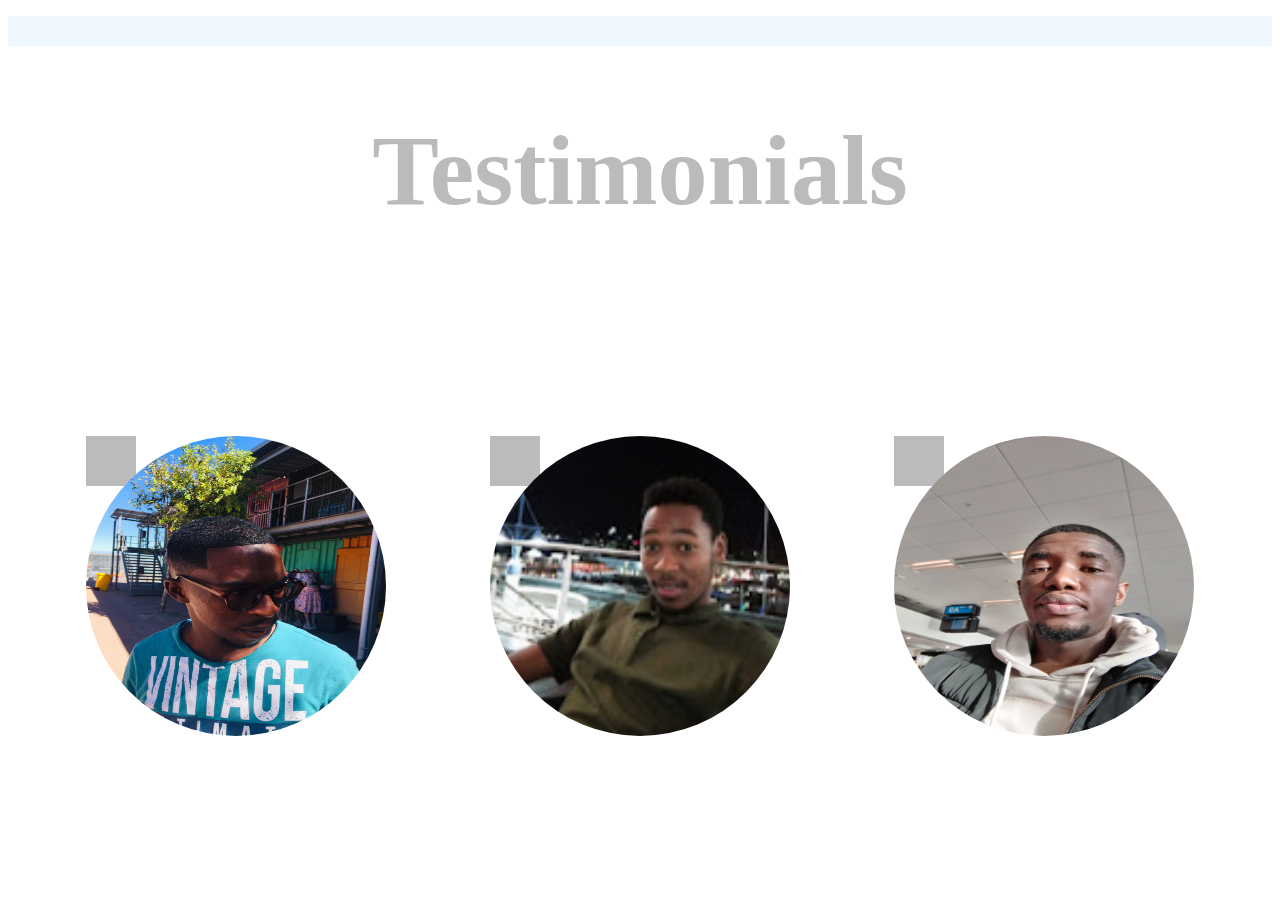
==== testimonial.html @ 8caa719e "first commit" ====
<!DOCTYPE html>
<html lang="en">

<html>
<meta charset="UTF-8">
<meta name="viewport" content="width=device-width, initial-scale=1.0">
<title>Card Flips</title>


<style>
    .flip-card {
        background-color: transparent;
        width: 300px;
        height: 300px;
        perspective: 1000px;
        display: inline-block;
        margin: 50px;
        position: relative;
        top: 50px
    }

    body {
        background-image: url(https://images.unsplash.com/photo-1633272485505-6d0346c7d46e?ixid=MnwxMjA3fDB8MHxwaG90by1wYWdlfHx8fGVufDB8fHx8&ixlib=rb-1.2.1&auto=format&fit=crop&w=1470&q=80);
        background-repeat: no-repeat;
        background-size: cover;
        text-align: center;

    }

    .flip-card-inner {
        position: relative;
        width: 100%;
        height: 100%;
        text-align: center;
        transition: transform 0.6s;
        transform-style: preserve-3d;
        /* box-shadow: 0 4px 8px 0 rgba(0, 0, 0, 0.2); */
    }

    .flip-card:hover .flip-card-inner {
        transform: rotateY(180deg);
    }

    .flip-card-front,
    .flip-card-back {
        position: absolute;
        width: 100%;
        height: 100%;
        -webkit-backface-visibility: hidden;
        backface-visibility: hidden;
    }

    .flip-card-front {
        background-color: #bbb;
        color: black;
        height: 50px;
        width: 50px;
    }

    .flip-card-back {
        background-color: #788d9b;
        color: white;
        transform: rotateY(180deg);
    }

    img {
        height: 300px;
        width: 300px;
        border-radius: 100%;
    }

    .heading {
        text-align: center;
        color: #bbb;
        font-size: 100px;
    }

    h3 {
        color: white;

    }

    li {
        display: inline;
        color: rgb(255, 255, 255);
        font-family: Arial, Helvetica, sans-serif;
        padding-right: 20px;
        font-size: large;
        position: relative;
        right: 850px;
    }

    nav {
        background-color: aliceblue;
        height: 30px;
    }
</style>


</head>

<body>
    <nav>
        <ul>
            <li><a href="index.html">Home</a></li>
            <li><a href="about.html">About</a></li>
            <li><a href="contact.html">Contact</a></li>
            <li><a href="testimonial.html">Testimonials</a></li>
        </ul>
    </nav>


    <h1 class="heading">Testimonials</h1>
    <h3>Hover over the images below to see tesimonials</h3>

    <div>

        <div class="flip-card">
            <div class="flip-card-inner">
                <div class="flip-card-front">
                    <img src="IMG-20211007-WA0004.jpg" alt="Kagiso">
                </div>
                <div class="flip-card-back">
                    <h1>Lilitha Mantini</h1>
                    <p>Backend Developer</p>
                    <p>Smart guy</p>
                </div>
            </div>
        </div>



        <div class="flip-card">
            <div class="flip-card-inner">
                <div class="flip-card-front">
                    <img src="profile.jpg" alt="Kagiso">
                </div>
                <div class="flip-card-back">
                    <h1>Azabenathi Pupuma</h1>
                    <p>Full Stack Developer</p>
                    <p>Hard worker</p>
                </div>
            </div>
        </div>



        <div class="flip-card">
            <div class="flip-card-inner">
                <div class="flip-card-front">
                    <img src="IMG_20210627_090912.jpg" alt="Kagiso">
                </div>
                <div class="flip-card-back">
                    <h1>Kagiso Mphayi</h1>
                    <p>Frontend Developer</p>
                    <p>Humble guy</p>
                </div>
            </div>
        </div>


    </div>

</body>

</html>
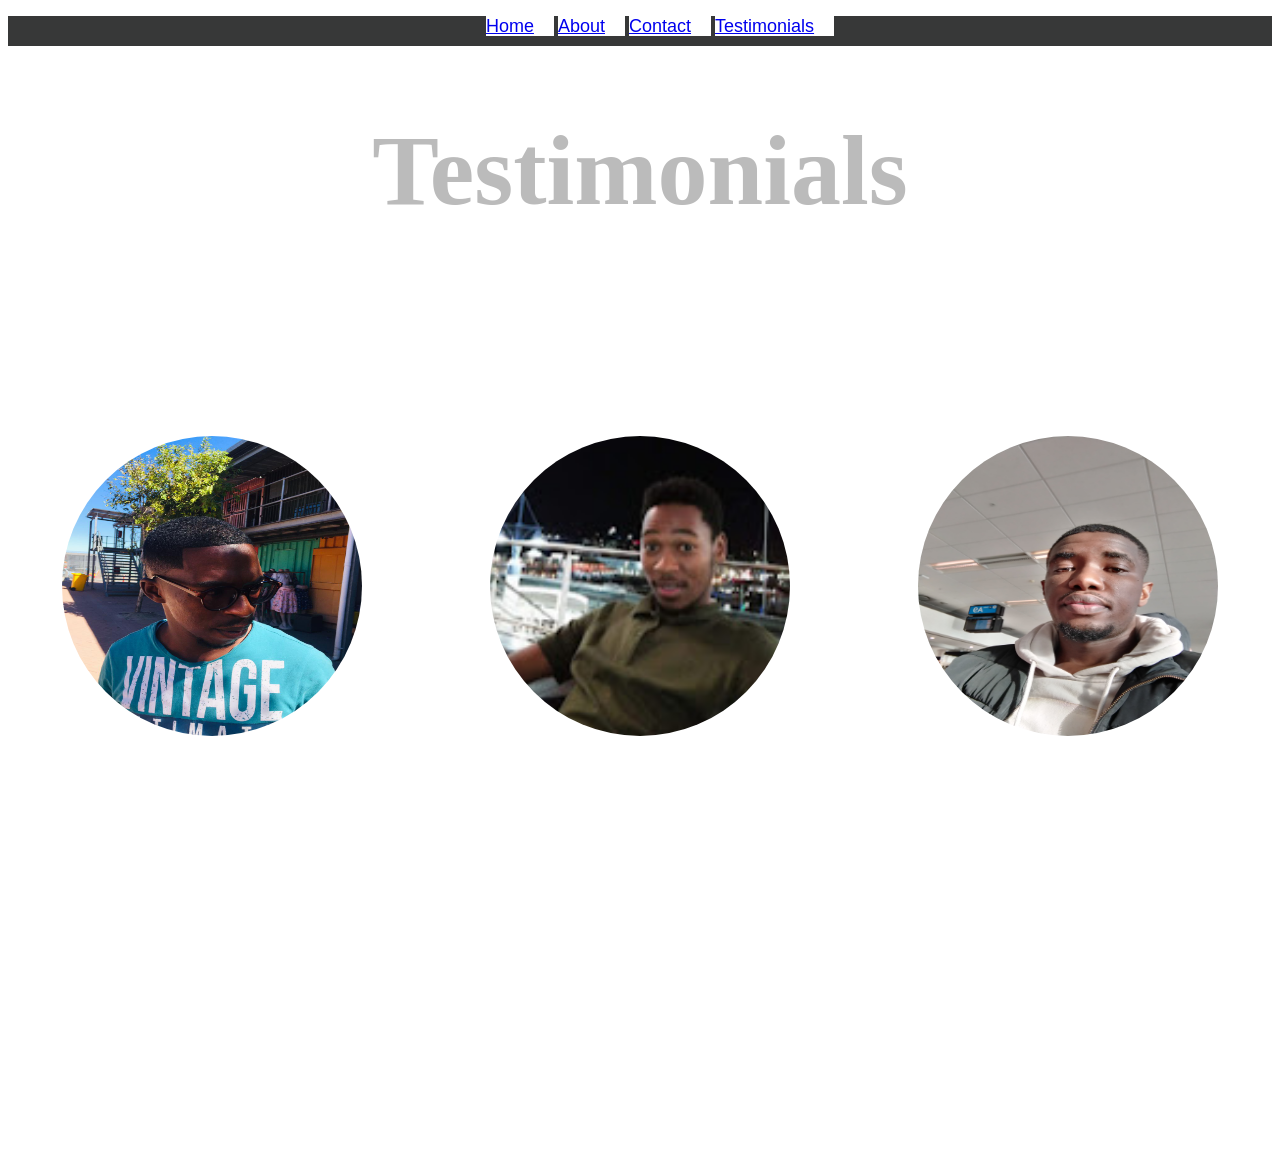
==== commit 3bae9537: "first commit" ====
--- a/testimonial.html
+++ b/testimonial.html
@@ -16,7 +16,7 @@
         display: inline-block;
         margin: 50px;
         position: relative;
-        top: 50px
+        top: 50px;
     }
 
     body {
@@ -24,6 +24,7 @@
         background-repeat: no-repeat;
         background-size: cover;
         text-align: center;
+        background-position: center;
 
     }
 
@@ -51,10 +52,11 @@
     }
 
     .flip-card-front {
-        background-color: #bbb;
+        /* background-color: rgb(0, 0, 0); */
         color: black;
-        height: 50px;
-        width: 50px;
+        height: 250px;
+        width: 250px;
+        /* overflow: hidden; */
     }
 
     .flip-card-back {
@@ -84,15 +86,23 @@
         display: inline;
         color: rgb(255, 255, 255);
         font-family: Arial, Helvetica, sans-serif;
+        background-color: white;
         padding-right: 20px;
         font-size: large;
-        position: relative;
-        right: 850px;
+        /* position: relative;
+        right: 850px; */
+        text-align: center;
     }
 
     nav {
-        background-color: aliceblue;
+        background-color: rgb(55, 56, 56);
         height: 30px;
+    }
+
+    .grid-container {
+        display: grid;
+        grid-template-columns: auto auto auto;
+        grid-gap: 20px;
     }
 </style>
 
@@ -113,47 +123,88 @@
     <h1 class="heading">Testimonials</h1>
     <h3>Hover over the images below to see tesimonials</h3>
 
-    <div>
-
-        <div class="flip-card">
-            <div class="flip-card-inner">
-                <div class="flip-card-front">
-                    <img src="IMG-20211007-WA0004.jpg" alt="Kagiso">
-                </div>
-                <div class="flip-card-back">
-                    <h1>Lilitha Mantini</h1>
-                    <p>Backend Developer</p>
-                    <p>Smart guy</p>
-                </div>
-            </div>
-        </div>
-
-
-
-        <div class="flip-card">
-            <div class="flip-card-inner">
-                <div class="flip-card-front">
-                    <img src="profile.jpg" alt="Kagiso">
-                </div>
-                <div class="flip-card-back">
-                    <h1>Azabenathi Pupuma</h1>
-                    <p>Full Stack Developer</p>
-                    <p>Hard worker</p>
-                </div>
-            </div>
-        </div>
-
-
-
-        <div class="flip-card">
-            <div class="flip-card-inner">
-                <div class="flip-card-front">
-                    <img src="IMG_20210627_090912.jpg" alt="Kagiso">
-                </div>
-                <div class="flip-card-back">
-                    <h1>Kagiso Mphayi</h1>
-                    <p>Frontend Developer</p>
-                    <p>Humble guy</p>
+    <div class="grid-container">
+        <div class="grid-item">
+            <div class="flip-card">
+                <div class="flip-card-inner">
+                    <div class="flip-card-front">
+                        <img src="IMG-20211007-WA0004.jpg" alt="Kagiso">
+                    </div>
+                    <div class="flip-card-back">
+                        <h1>Lilitha Mantini</h1>
+                        <p>Backend Developer</p>
+                        <p>Smart guy</p>
+                    </div>
+                </div>
+            </div>
+        </div>
+        <div class="grid-item">
+            <div class="flip-card">
+                <div class="flip-card-inner">
+                    <div class="flip-card-front">
+                        <img src="profile.jpg" alt="Kagiso">
+                    </div>
+                    <div class="flip-card-back">
+                        <h1>Azabenathi Pupuma</h1>
+                        <p>Full Stack Developer</p>
+                        <p>Hard worker</p>
+                    </div>
+                </div>
+            </div>
+        </div>
+        <div class="grid-item">
+            <div class="flip-card">
+                <div class="flip-card-inner">
+                    <div class="flip-card-front">
+                        <img src="IMG_20210627_090912.jpg" alt="Kagiso">
+                    </div>
+                    <div class="flip-card-back">
+                        <h1>Kagiso Mphayi</h1>
+                        <p>Frontend Developer</p>
+                        <p>Reliable guy</p>
+                    </div>
+                </div>
+            </div>
+        </div>
+        <div class="grid-item">
+            <div class="flip-card">
+                <div class="flip-card-inner">
+                    <div class="flip-card-front">
+                        <img src="IMG-20211008-WA0004.jpg" alt="Kagiso">
+                    </div>
+                    <div class="flip-card-back">
+                        <h1>Jude Julius</h1>
+                        <p>Backend Developer</p>
+                        <p>Humble guy</p>
+                    </div>
+                </div>
+            </div>
+        </div>
+        <div class="grid-item">
+            <div class="flip-card">
+                <div class="flip-card-inner">
+                    <div class="flip-card-front">
+                        <img src="IMG-20211008-WA0006.jpg" alt="Kagiso">
+                    </div>
+                    <div class="flip-card-back">
+                        <h1>Bulela Gomoshe</h1>
+                        <p>Full stack Developer</p>
+                        <p>Great Leader</p>
+                    </div>
+                </div>
+            </div>
+        </div>
+        <div class="grid-item">
+            <div class="flip-card">
+                <div class="flip-card-inner">
+                    <div class="flip-card-front">
+                        <img src="IMG-20211008-WA0005.jpg" alt="Kagiso">
+                    </div>
+                    <div class="flip-card-back">
+                        <h1>Xola Magatya</h1>
+                        <p>Frontend Developer</p>
+                        <p>Always aiming high</p>
+                    </div>
                 </div>
             </div>
         </div>
